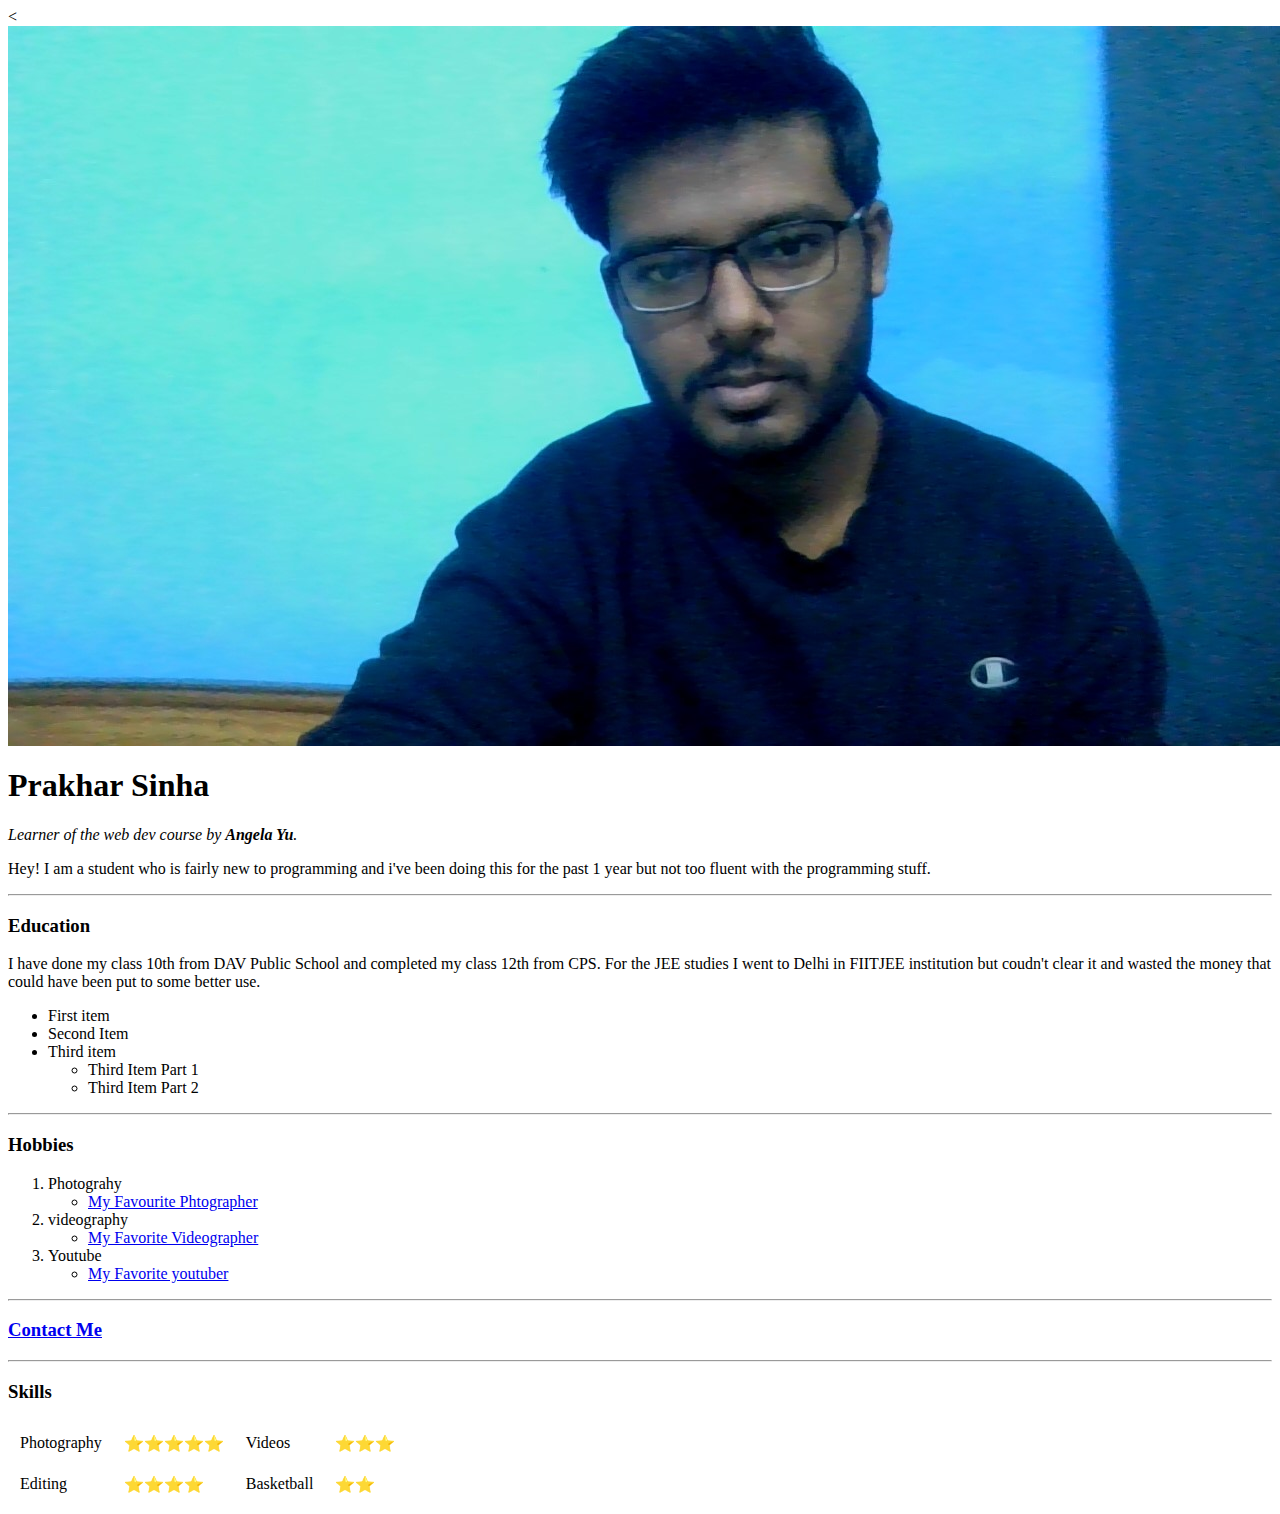
==== index.html @ f0d7f446 "Added Initial CV files" ====
<<!DOCTYPE html>
<html lang="en" dir="ltr">
  <head>
    <meta charset="utf-8">
    <title></title>
  </head>
  <body>
    <img src="WIN_20210225_08_14_19_Pro.jpg">
    <h1> Prakhar Sinha</h1>
    <p><em>Learner of the web dev course by <strong>Angela Yu</strong>.</em></p>
    <p>Hey! I am a student who is fairly new to programming and i've been doing this for the past 1 year but not too fluent with the programming stuff.</p>
    <hr>
    <h3>Education</h3>
    <p>I have done my class 10th from DAV Public School and completed my class 12th from CPS. For the JEE studies I went to Delhi in FIITJEE institution but coudn't clear it and wasted the money that could have been put to some better use.</p>
    <ul>
      <li>First item</li>
      <li>Second Item</li>
      <li>Third item</li>
      <ul>
        <li>Third Item Part 1</li>
        <li>Third Item Part 2</li>
      </ul>
    </ul>
    <hr>
    <h3>Hobbies</h3>
    <ol>
      <li>Photograhy</li>
       <ul>
         <li><a href ="https://www.petermckinnon.com/">My Favourite Phtographer</a></li>
       </ul>
      <li>videography</li>
       <ul>
         <li><a href="https://www.youtube.com/user/petermckinnon24">My Favorite Videographer</a></li>
       </ul>
      <li>Youtube</li>
       <ul>
         <li><a href="https://www.youtube.com/channel/UCPxMZIFE856tbTfdkdjzTSQ">My Favorite youtuber</a></li>
       </ul>
    </ol>
    <hr>
    <h3><a href="Contacts.html">Contact Me</a></h3>
    <hr>
    <h3>Skills</h3>
    <table cellpadding="10">
      <tr>
        <td>Photography</td>
        <td>⭐⭐⭐⭐⭐</td>
        <td>Videos</td>
        <td>⭐⭐⭐</td>
      </tr>
      <tr>
        <td>Editing</td>
        <td>⭐⭐⭐⭐</td>
        <td>Basketball</td>
        <td>⭐⭐</td>
      </tr>
    </table>
  </body>
</html>
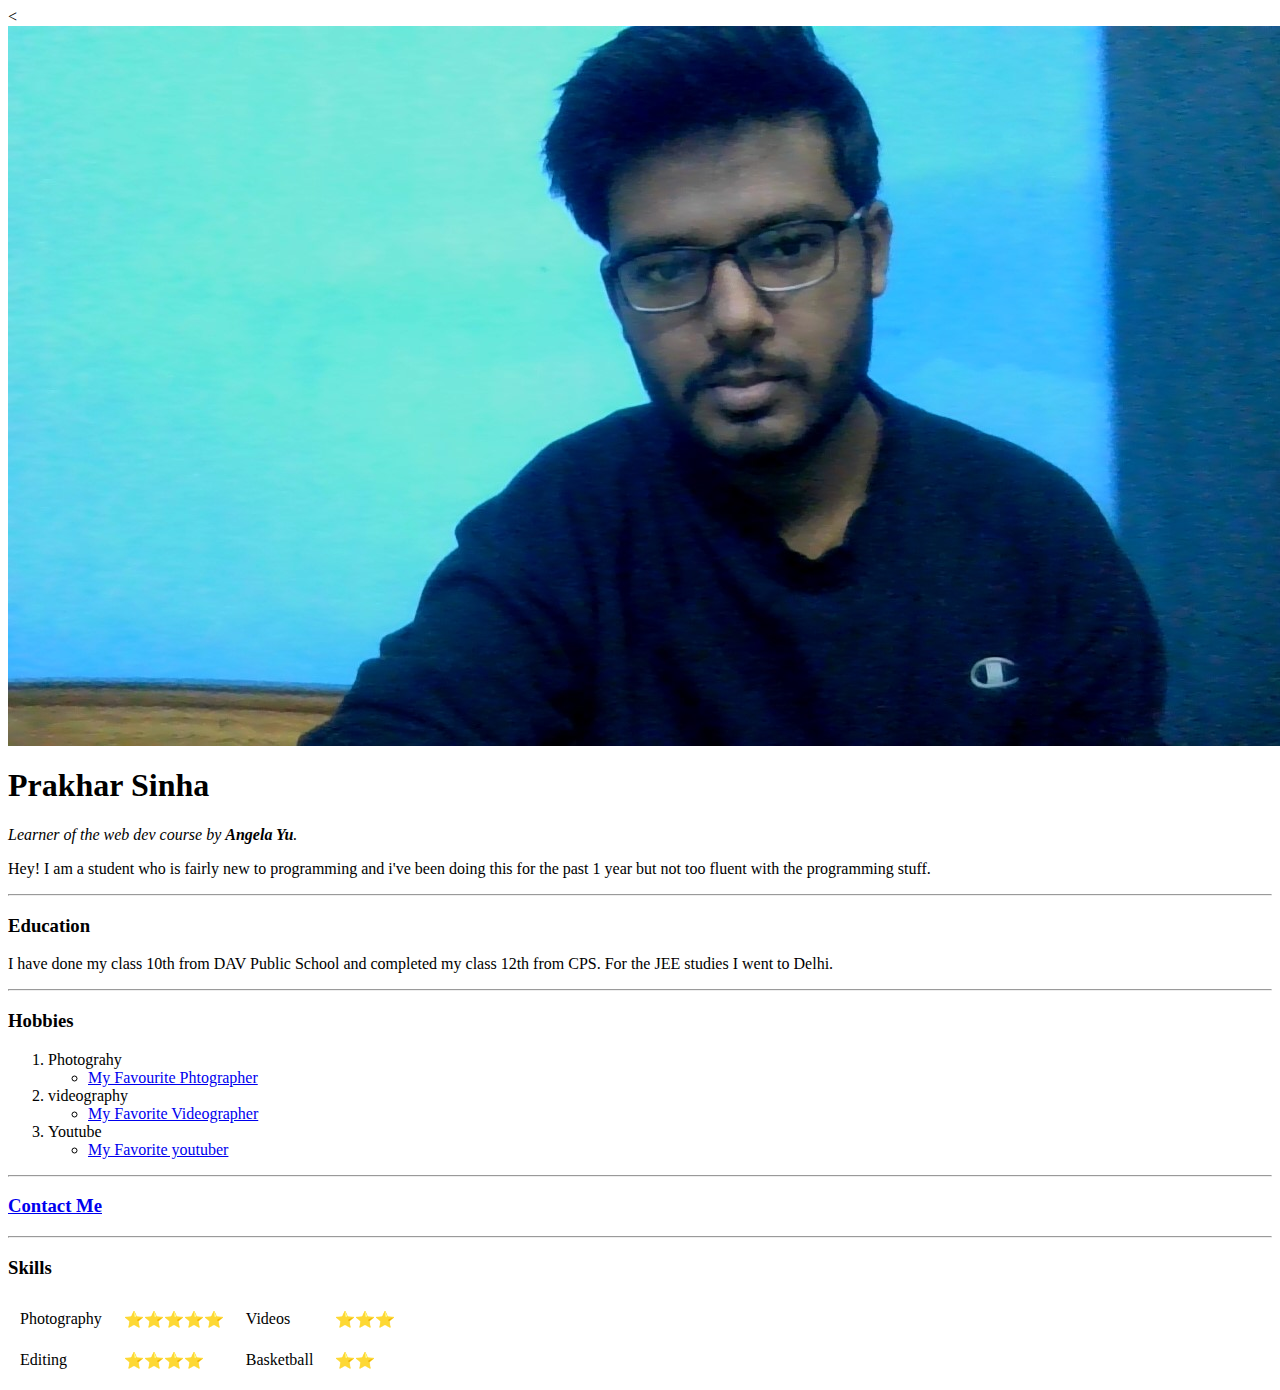
==== commit 975796b4: "Deleted Unnecessary info" ====
--- a/index.html
+++ b/index.html
@@ -11,16 +11,7 @@
     <p>Hey! I am a student who is fairly new to programming and i've been doing this for the past 1 year but not too fluent with the programming stuff.</p>
     <hr>
     <h3>Education</h3>
-    <p>I have done my class 10th from DAV Public School and completed my class 12th from CPS. For the JEE studies I went to Delhi in FIITJEE institution but coudn't clear it and wasted the money that could have been put to some better use.</p>
-    <ul>
-      <li>First item</li>
-      <li>Second Item</li>
-      <li>Third item</li>
-      <ul>
-        <li>Third Item Part 1</li>
-        <li>Third Item Part 2</li>
-      </ul>
-    </ul>
+    <p>I have done my class 10th from DAV Public School and completed my class 12th from CPS. For the JEE studies I went to Delhi.</p>
     <hr>
     <h3>Hobbies</h3>
     <ol>
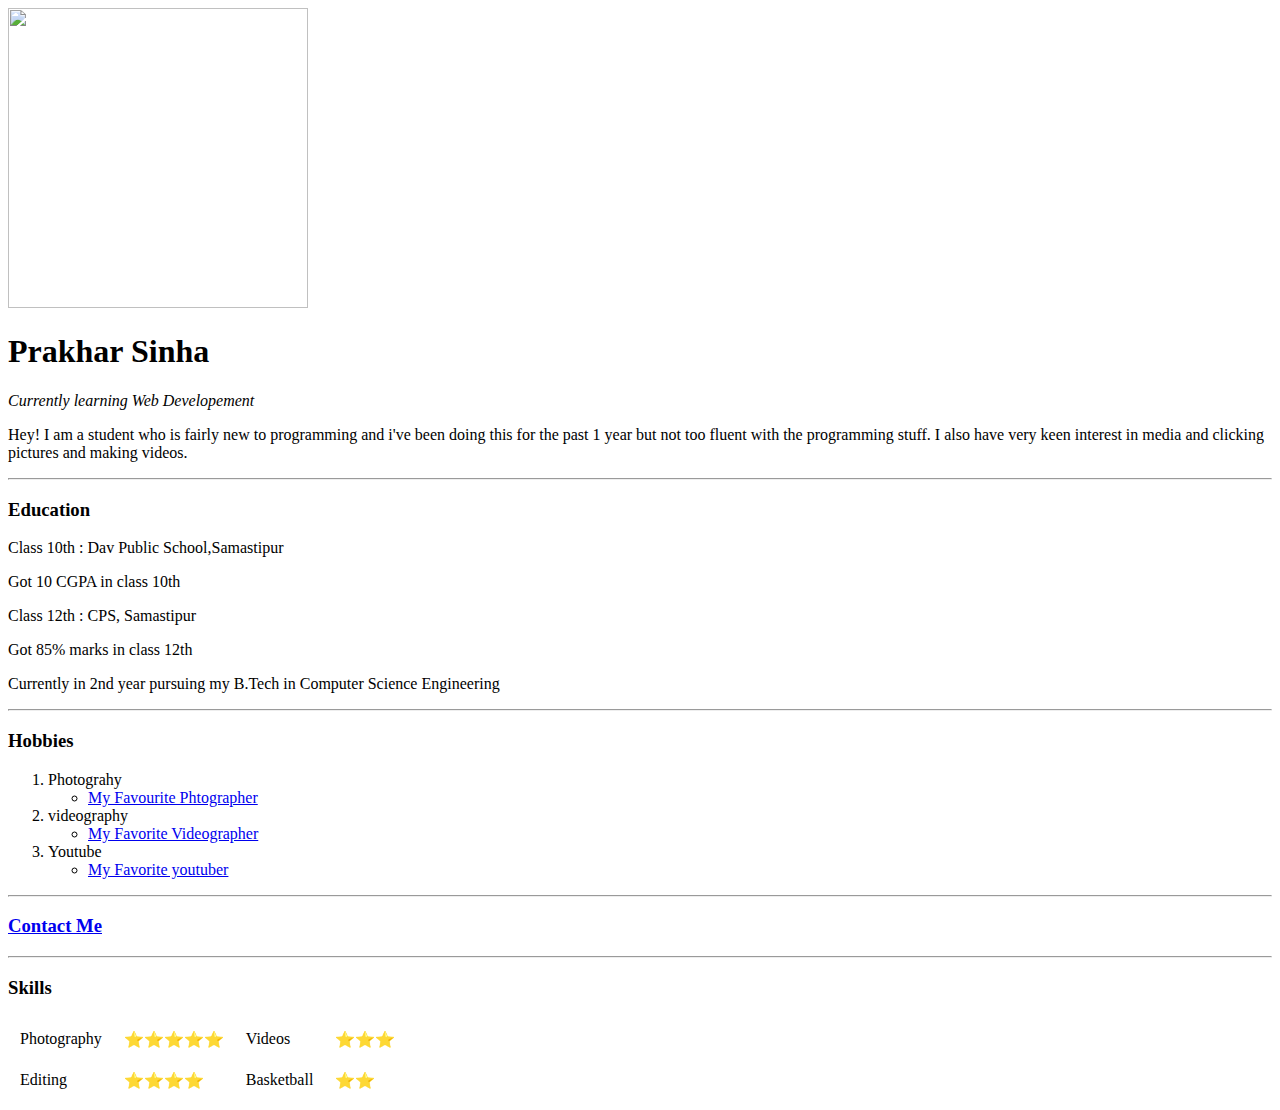
==== commit 3d061700: "Updated info" ====
--- a/index.html
+++ b/index.html
@@ -1,17 +1,22 @@
-<<!DOCTYPE html>
+<!DOCTYPE html>
 <html lang="en" dir="ltr">
   <head>
     <meta charset="utf-8">
     <title></title>
+    <link rel="stylesheet" href="css/styles.css">
   </head>
   <body>
-    <img src="WIN_20210225_08_14_19_Pro.jpg">
+    <img src="circle-cropped.png" width="300px" height="300px">
     <h1> Prakhar Sinha</h1>
-    <p><em>Learner of the web dev course by <strong>Angela Yu</strong>.</em></p>
-    <p>Hey! I am a student who is fairly new to programming and i've been doing this for the past 1 year but not too fluent with the programming stuff.</p>
+    <p><em>Currently learning Web Developement</em></p>
+    <p>Hey! I am a student who is fairly new to programming and i've been doing this for the past 1 year but not too fluent with the programming stuff. I also have very keen interest in media and clicking pictures and making videos.</p>
     <hr>
     <h3>Education</h3>
-    <p>I have done my class 10th from DAV Public School and completed my class 12th from CPS. For the JEE studies I went to Delhi.</p>
+    <p>Class 10th : Dav Public School,Samastipur</p>
+    <p>Got 10 CGPA in class 10th</p>
+    <p>Class 12th : CPS, Samastipur</p>
+    <p>Got 85% marks in class 12th</p>
+    <p>Currently in 2nd year pursuing my B.Tech in Computer Science Engineering</p>
     <hr>
     <h3>Hobbies</h3>
     <ol>
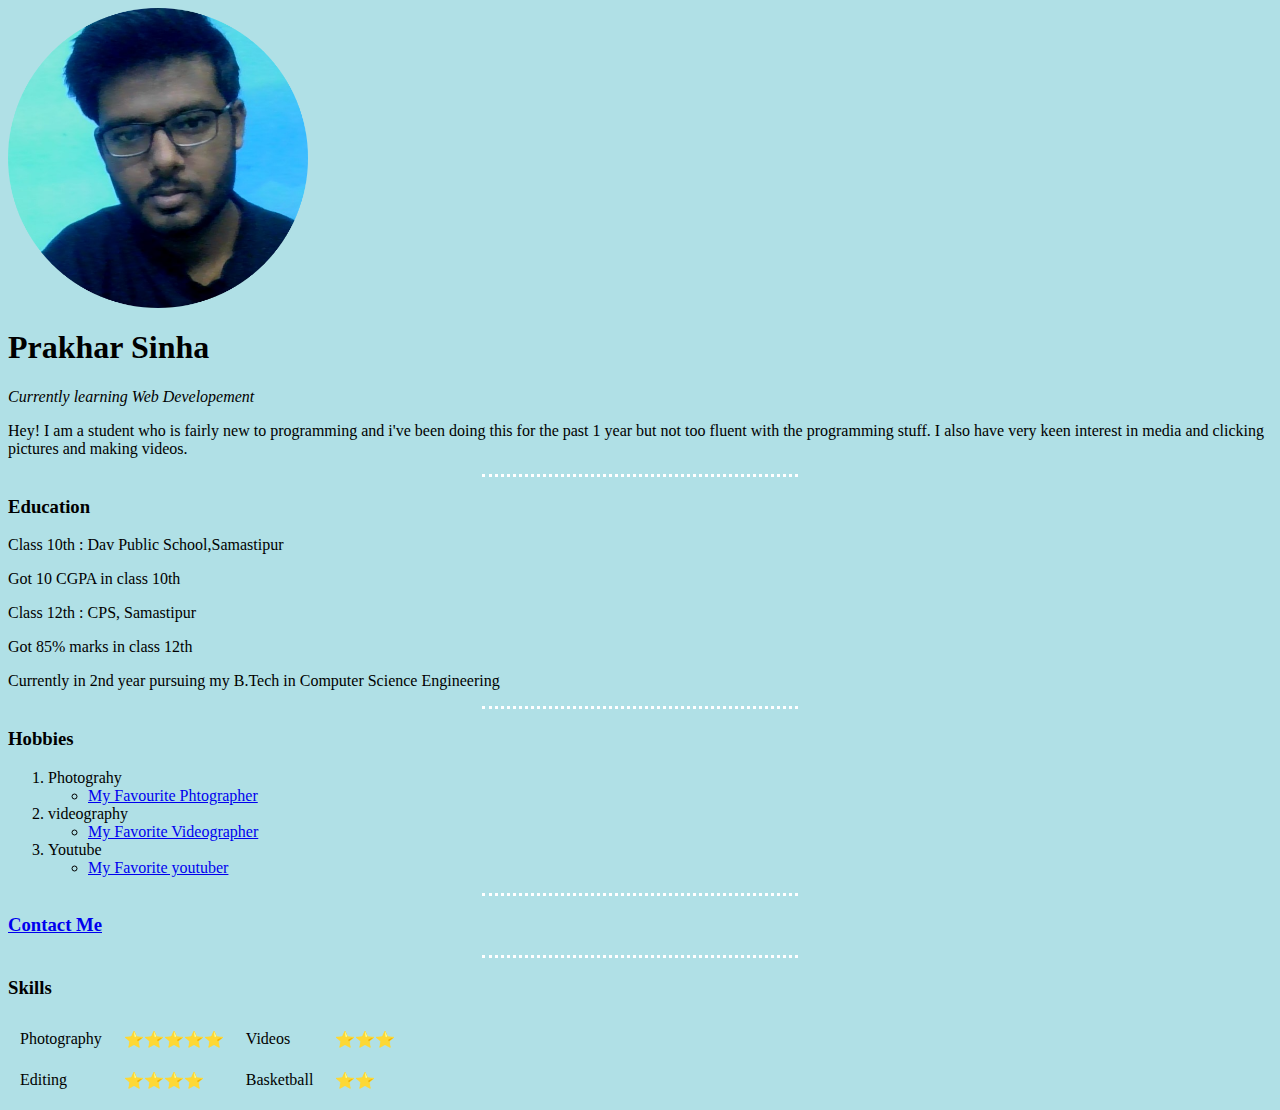
==== commit e1229c00: "Update index.html" ====
--- a/index.html
+++ b/index.html
@@ -1,4 +1,4 @@
-<!DOCTYPE html>
+<!DOCTYPE html
 <html lang="en" dir="ltr">
   <head>
     <meta charset="utf-8">
--- a/css/styles.css
+++ b/css/styles.css
@@ -0,0 +1,6 @@
+body {background-color: powderblue;}
+hr {border-color: white;
+  height:0;
+  width:25%;
+  border-style:dotted none none;
+  border-width: medium;}
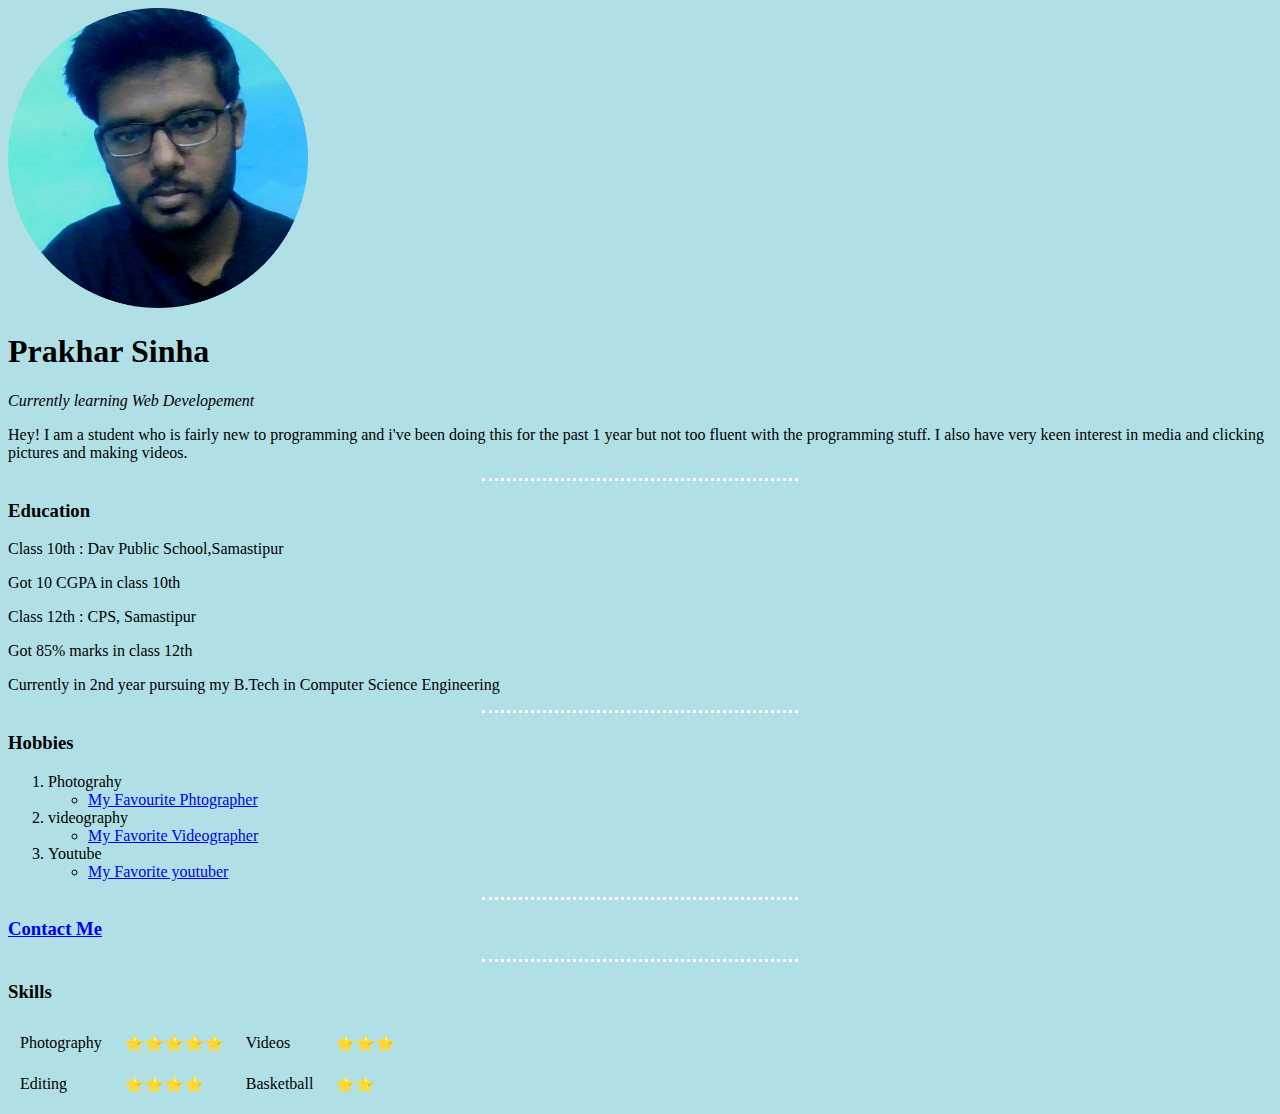
==== commit 87a2904b: "Update index.html" ====
--- a/index.html
+++ b/index.html
@@ -1,4 +1,4 @@
-<!DOCTYPE html
+<!DOCTYPE html>
 <html lang="en" dir="ltr">
   <head>
     <meta charset="utf-8">
